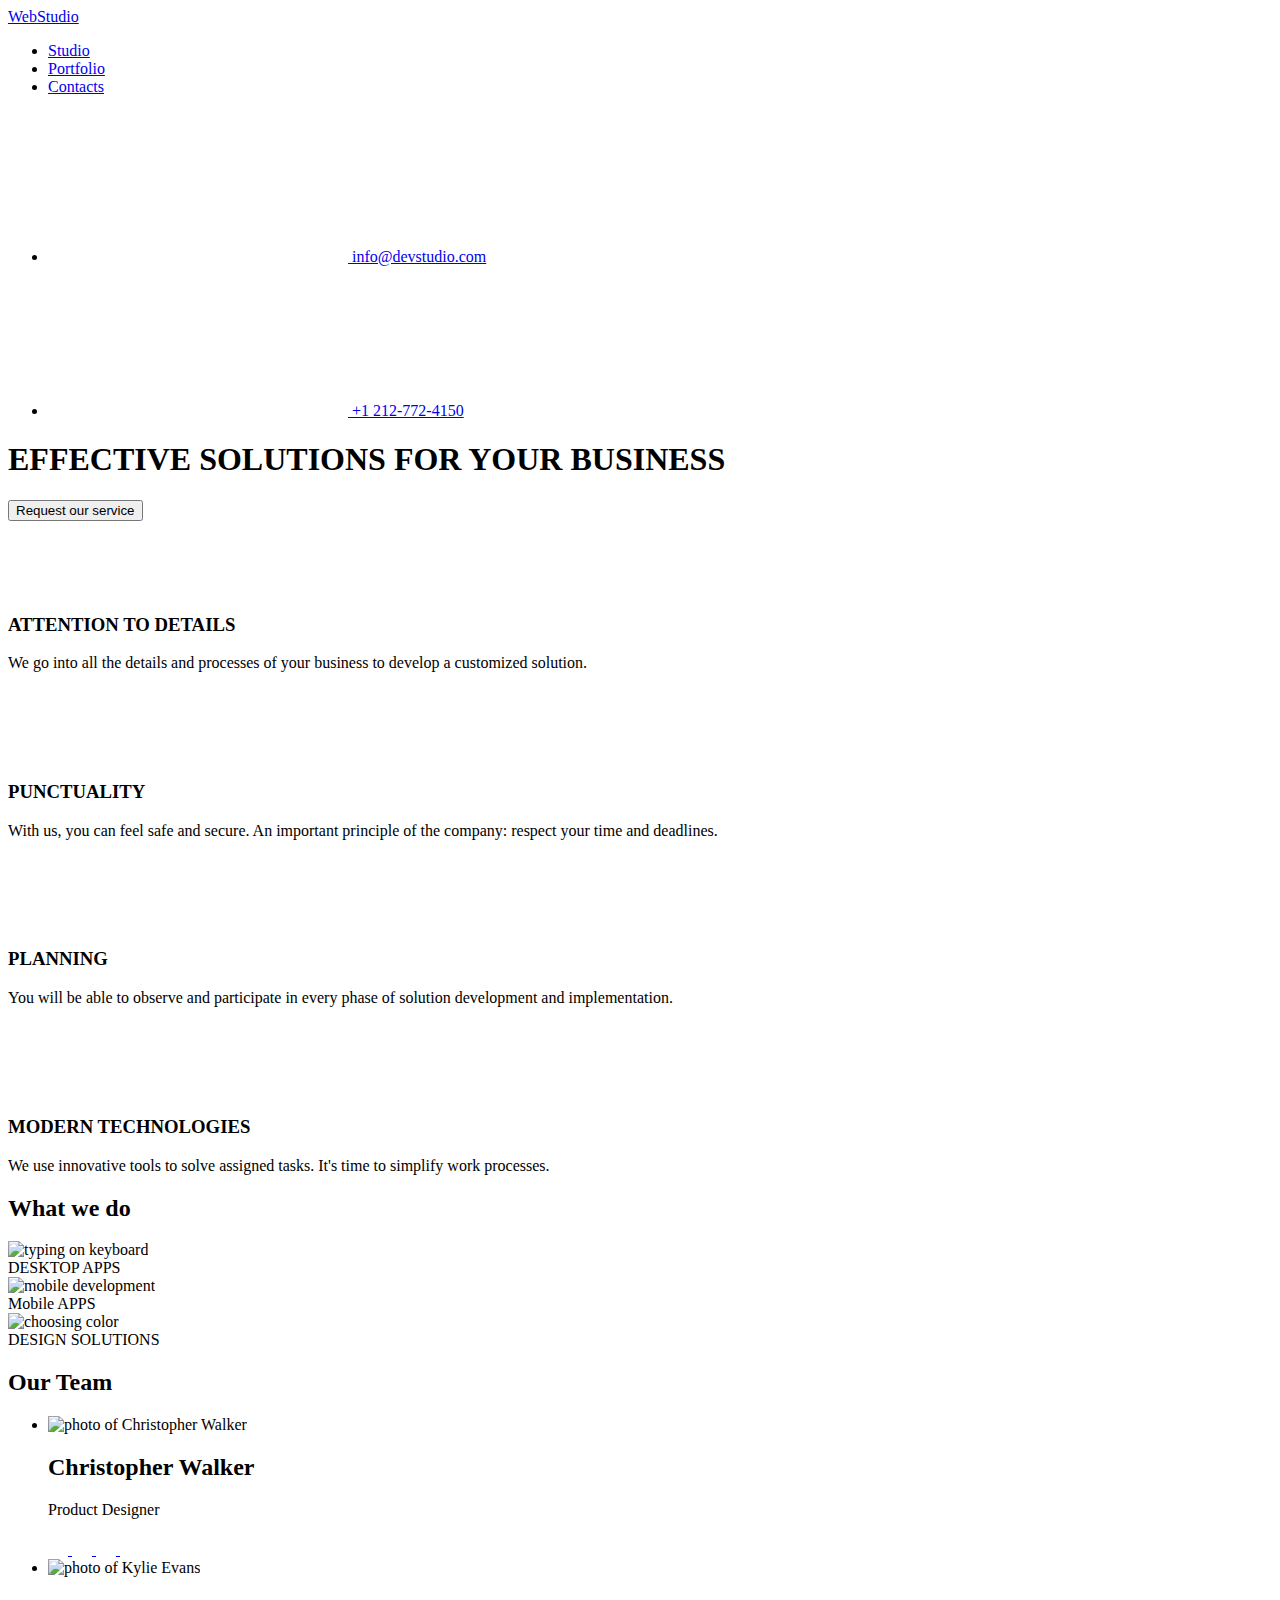
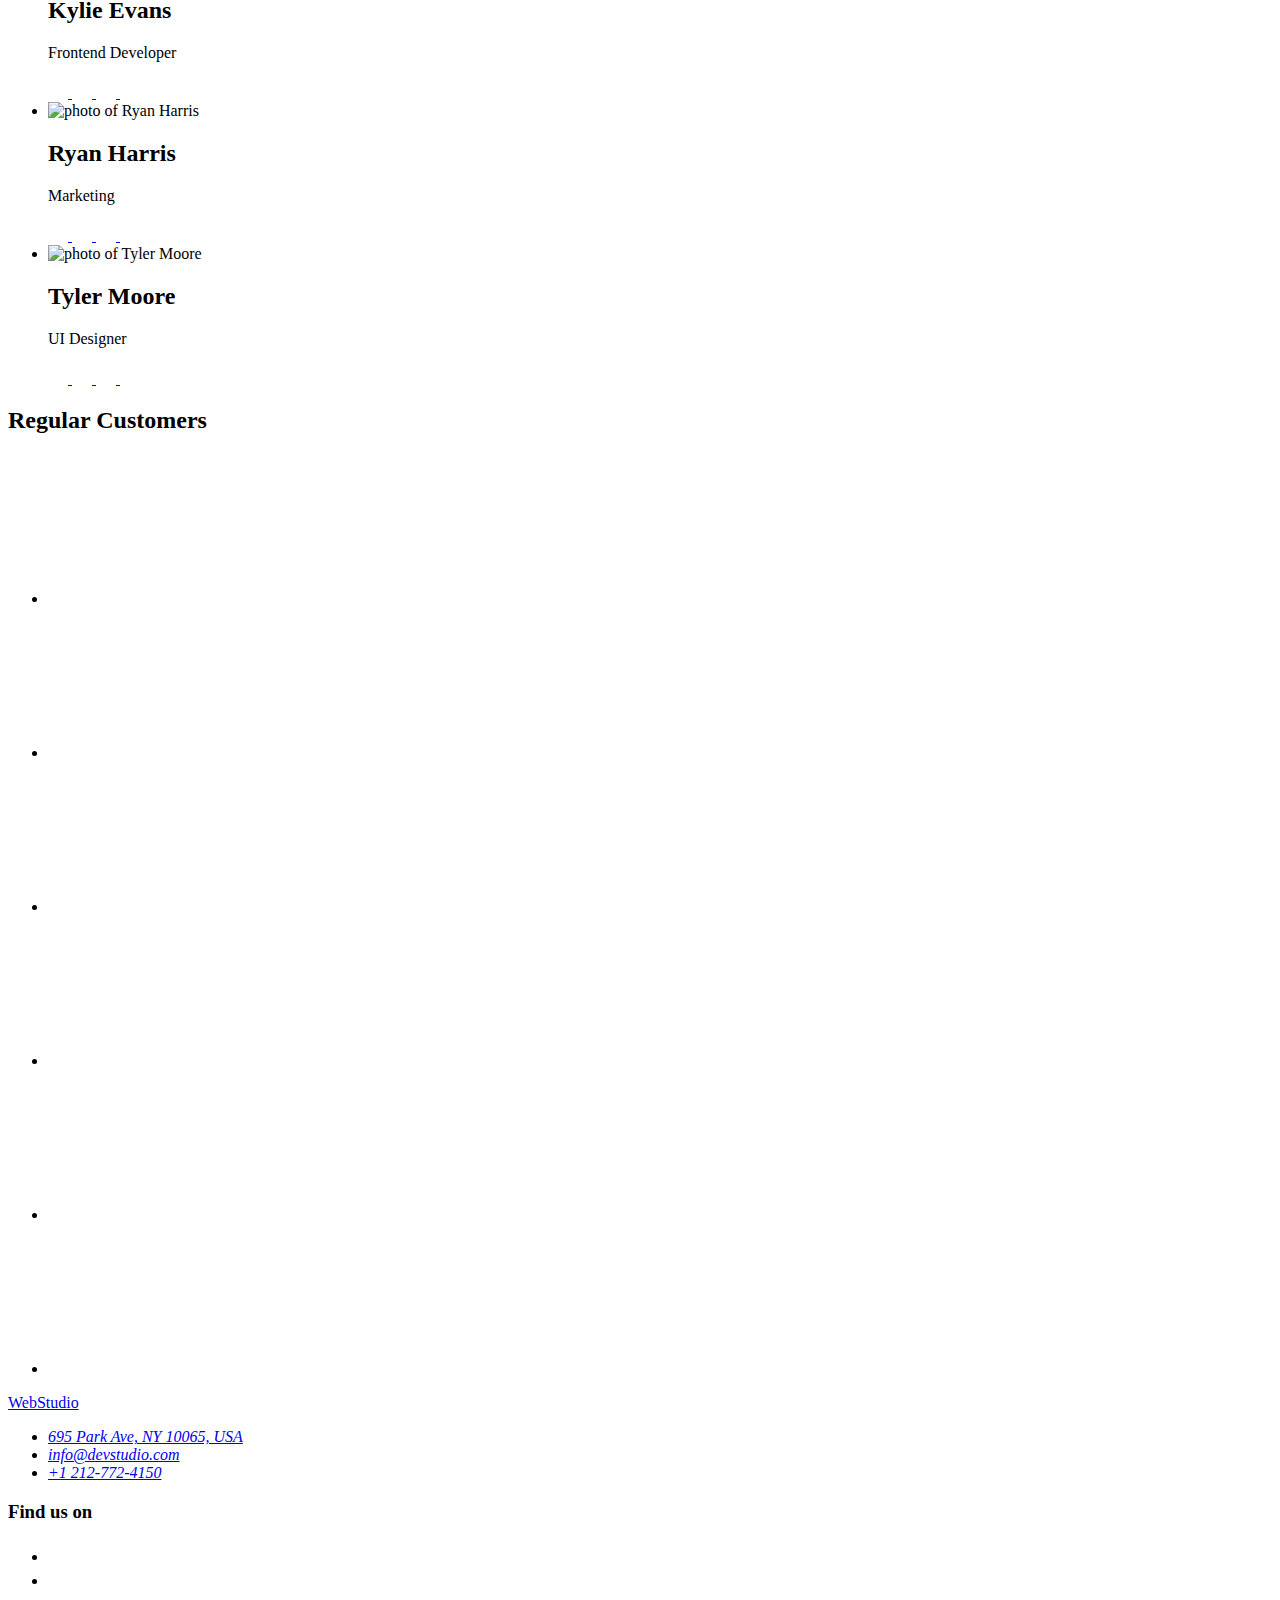
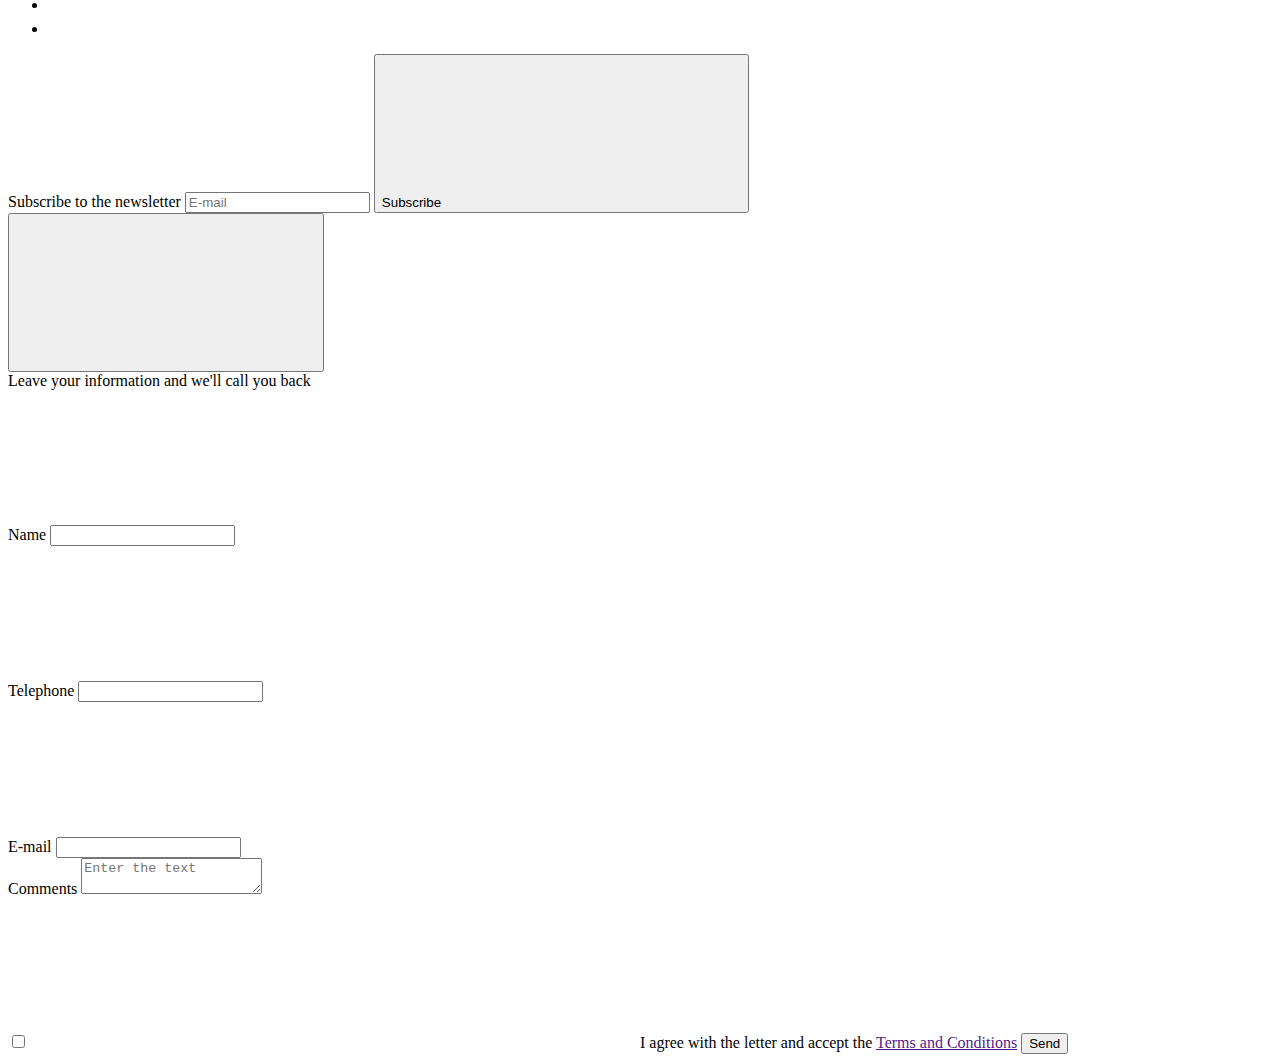
==== index.html @ ce07b543 "Finish" ====
<!DOCTYPE html>
<html lang="en">
  <head>
    <meta charset="UTF-8" />
    <meta name="viewport" content="width=device-width, initial-scale=1.0" />
    <title>WebStudio</title>
    <link rel="stylesheet"href="./portfolio.html"/>
    
    <link rel="preconnect" href="https://fonts.googleapis.com" />
    <link rel="preconnect" href="https://fonts.gstatic.com" crossorigin />
    <link
      href="https://fonts.googleapis.com/css2?family=Raleway:wght@700&family=Roboto:wght@400;500;700;900&display=swap"
      rel="stylesheet"/>
      <link rel="stylesheet"href="./modern-normalize.css"/>
      <link rel="stylesheet" href="./css/styles.css" />
    
  </head>
  <body class="container">
    <!--Header-->
    <header>
      <!-- Top line section -->
      <div class="header">
        <a href="./index.html" class="logo"
          ><span class="blue">Web</span>Studio</a
        >

        <nav class="nav-list-1">
          <ul class="align-nav">
            <li class="nav-list-studio">
              <a href="./index.html" class="header_links active-link">Studio</a>
            
            </li>

            <li class="nav-list">
              <a href="./portofolio.html" class="header_links">Portfolio</a>
            </li>

            <li class="nav-list">
              <a href="#contact" class="header_links">Contacts</a>
            </li>
          </ul>
        </nav>

        <ul class="topright-header">
          <li>
            <div class="icon-list">
              <a
                href="info@devstudio.com"
                class="icons-header email"
                aria-label="email"
              >
                <svg class="envelope-color">
                  <use href="./icons.svg/symbol-defs.svg#icon-envelop"></use>
                </svg>
              </a>
              <a href="info@devstudio.com" class="link-contact"
                >info@devstudio.com</a
              >
            </div>
          </li>

          <li>
            <div class="icon-list">
              <a
                href="info@devstudio.com"
                class="icons-header phone"
                aria-label="phone"
              >
                <svg class="smartphone-icon">
                  <use
                    href="./icons.svg/symbol-defs.svg#icon-mobile"
                  ></use>
                </svg>
              </a>
              <a href="+12127724150" class="link-contact-1">+1 212-772-4150</a>
            </div>
          </li>
        </ul>
      </div>
    </header>

    <main>
      <!-- Head section -->
      <div class="container-head-1">
        <h1 class="title-big">EFFECTIVE SOLUTIONS FOR YOUR BUSINESS</h1>
        <button data-modal-open type="button" class="button-first-page">
          Request our service
        </button>
      </div>

      
 <!-- Information section -->
 <div class="container-information-1">

  <div>
    <div class="icon-background">
      <svg width="70px" height="70px" aria-label="antenna">
        <use href="./icons.svg/symbol-defs.svg#icon-antenna"></use>
      </svg>
    </div>

    <div>
      <h3 class="title-info-1">ATTENTION TO DETAILS</h3>
      <p class="text-info-1">
        We go into all the details and processes of your business to
        develop a customized solution.
      </p>
    </div>
  </div>

  <div>
    <div class="icon-background">
      <svg width="70px" height="70px" aria-label="clock">
        <use href="./icons.svg/symbol-defs.svg#icon-clock-img"></use>
      </svg>
    </div>

    <div>
      <h3 class="title-info-1">PUNCTUALITY</h3>
      <p class="text-info-1">
        With us, you can feel safe and secure. An important principle of
        the company: respect your time and deadlines.
      </p>
    </div>
  </div>

  <div>
    <div class="icon-background">
      <svg width="70px" height="70px" aria-label="diagram">
        <use href="./icons.svg/symbol-defs.svg#icon-diagram-img"></use>
      </svg>
    </div>

    <div>
      <h3 class="title-info-1">PLANNING</h3>
      <p class="text-info-1">
        You will be able to observe and participate in every phase of
        solution development and implementation.
      </p>
    </div>
  </div>

  <div>
    <div class="icon-background">
      <svg width="70px" height="70px" aria-label="astronaut">
        <use href="./icons.svg/symbol-defs.svg#icon-astronaut-img"></use>
      </svg>
    </div>

    <div>
      <h3 class="title-info-1">MODERN TECHNOLOGIES</h3>
      <p class="text-info-1">
        We use innovative tools to solve assigned tasks. It's time to
        simplify work processes.
      </p>
    </div>
  </div>
</div>

      <!--What we do -->

     <section class="section">

        <div class="container-whatwedo">
          <h2 class="titles">What we do</h2>
          <div class="container-photo-whatwedo">
           
            <div class="image-whatwedo">
        
       
            
        <img 
          width="370"
          height="294"
          src="./images/img-1.jpg"
          alt="typing on keyboard"
        />
        <div class="overlay-text">
          <div>DESKTOP APPS</div>
        </div>

            </div>
      
            <div class="image-whatwedo">
        <img 
          width="370"
          height="294"
          src="./images/img-2.jpg"
          alt="mobile development"
        />
        <div class="overlay-text">
          <div>Mobile APPS</div>
        </div>

        </div>
        <div class="image-whatwedo">
        <img
          width="370"
          height="294"
          src="./images/img-3.jpg"
          alt="choosing color"
        />
        <div class="overlay-text">
          <div>DESIGN SOLUTIONS</div>
        </div>

        </div>
        </div>
      </div>

    </section>

      <!--Team Section-->
      
    <section class="team-section section">
        <div class="team-container">

          <h2 class="titles">Our Team</h2>

          <ul class="team-box">
            <li class="team-member">
            <img 
              width="270"
              height="260"
              src="./images/img-4.jpg"
              alt="photo of Christopher Walker"
            />
            <div class="team-description">
            
            <h2 class="names-1">Christopher Walker</h2>
            <p class="position-1">Product Designer</p>
          </div>
             <!--social-icons-->
             <div class="icons-list">

            <a
            href="https://www.instagram.com/"
            aria-label="instagram"
            class="icon-1"
          >
            <svg width="20px" height="20px">
              <use
                href="./icons.svg/symbol-defs.svg#icon-instagram"
              ></use>
            </svg>
          </a>
          <a
            href="https://twitter.com/"
            aria-label="twitter"
            class="icon"
          >
            <svg width="20px" height="20px">
              <use href="./icons.svg/symbol-defs.svg#icon-twitter"></use>
            </svg>
          </a>
          <a
            href="https://www.facebook.com/"
            aria-label="facebook"
            class="icon"
          >
            <svg width="20px" height="20px">
              <use href="./icons.svg/symbol-defs.svg#icon-facebook"></use>
            </svg>
          </a>
          <a
            href="https://www.linkedin.com/"
            aria-label="linkedin"
            class="icon"
          >
            <svg width="20px" height="20px">
              <use href="./icons.svg/symbol-defs.svg#icon-linkedin2"></use>
            </svg>
          </a>
        </div>
      </li>
     
             <!--social-icons-end-->

          
             <li class="team-member">
            <img 
              width="270"
              height="260"
              src="./images/img-5.jpg"
              alt="photo of Kylie Evans"
            />
            <div class="team-description">
            <h2 class="names-1">Kylie Evans</h2>
            <p class="position-1">Frontend Developer</p>
            </div>
              <!--social-icons-->
              <div class="icons-list">
              <a
                href="https://www.instagram.com/"
                aria-label="instagram"
                class="icon"
              >
                <svg width="20px" height="20px">
                  <use
                    href="./icons.svg/symbol-defs.svg#icon-instagram"
                  ></use>
                </svg>
              </a>
              <a
                href="https://twitter.com/"
                aria-label="twitter"
                class="icon"
              >
                <svg width="20px" height="20px">
                  <use href="./icons.svg/symbol-defs.svg#icon-twitter"></use>
                </svg>
              </a>
              <a
                href="https://www.facebook.com/"
                aria-label="facebook"
                class="icon"
              >
                <svg width="20px" height="20px">
                  <use href="./icons.svg/symbol-defs.svg#icon-facebook"></use>
                </svg>
              </a>
              <a
                href="https://www.linkedin.com/"
                aria-label="linkedin"
                class="icon"
              >
                <svg width="20px" height="20px">
                  <use href="./icons.svg/symbol-defs.svg#icon-linkedin2"></use>
                </svg>
              </a>
            </div>
          </li>
            <!--social-icons-end-->
              

          
            <li class="team-member">
            <img 
              width="270"
              height="260"
              src="./images/img-6.jpg"
              alt="photo of Ryan Harris"
            />
            <div class="team-description">
            <h2 class="names-1">Ryan Harris</h2>
            <p class="position-1">Marketing</p>
            </div>

             <!--social-icons-->
             <div class="icons-list">
             <a
                href="https://www.instagram.com/"
                aria-label="instagram"
                class="icon"
              >
                <svg width="20px" height="20px">
                  <use
                    href="./icons.svg/symbol-defs.svg#icon-instagram"
                  ></use>
                </svg>
              </a>
              <a
                href="https://twitter.com/"
                aria-label="twitter"
                class="icon"
              >
                <svg width="20px" height="20px">
                  <use href="./icons.svg/symbol-defs.svg#icon-twitter"></use>
                </svg>
              </a>
              <a
                href="https://www.facebook.com/"
                aria-label="facebook"
                class="icon"
              >
                <svg width="20px" height="20px">
                  <use href="./icons.svg/symbol-defs.svg#icon-facebook"></use>
                </svg>
              </a>
              <a
                href="https://www.linkedin.com/"
                aria-label="linkedin"
                class="icon"
              >
                <svg width="20px" height="20px">
                  <use href="./icons.svg/symbol-defs.svg#icon-linkedin2"></use>
                </svg>
              </a>
            </div>
          </li>
            <!--social-icons-end-->
              
            <li class="team-member">
            <img 
              width="270"
              height="260"
              src="./images/img-7.jpg"
              alt="photo of Tyler Moore"
            />
            <div class="team-description">
            <h2 class="names-1">Tyler Moore</h2>
            <p class="position-1">UI Designer</p>
            </div>
            <!--social-icons-->
            <div class="icons-list">
            <a
            href="https://www.instagram.com/"
            aria-label="instagram"
            class="icon"
          >
            <svg width="20px" height="20px">
              <use
                href="./icons.svg/symbol-defs.svg#icon-instagram"
              ></use>
            </svg>
          </a>
          <a
            href="https://twitter.com/"
            aria-label="twitter"
            class="icon"
          >
            <svg width="20px" height="20px">
              <use href="./icons.svg/symbol-defs.svg#icon-twitter"></use>
            </svg>
          </a>
          <a
            href="https://www.facebook.com/"
            aria-label="facebook"
            class="icon"
          >
            <svg width="20px" height="20px">
              <use href="./icons.svg/symbol-defs.svg#icon-facebook"></use>
            </svg>
          </a>
          <a
            href="https://www.linkedin.com/"
            aria-label="linkedin"
            class="icon"
          >
            <svg width="20px" height="20px">
              <use href="./icons.svg/symbol-defs.svg#icon-linkedin2"></use>
            </svg>
          </a>
        </div>
      </li>

    </ul>
  </div>
</section>
        <!--social-icons-end-->

        <!--Regular Customers-->
        <div>
          <div class="container-regular-customers">
            <h2 class="section-title">Regular Customers</h2>
            <ul class="list clients-list">
              <li class="item-clients">
                <a class="link-clients" href="">
              <svg>
                <use href="./icons.svg/symbol-defs.svg#icon-logo1"></use>
              </svg>
              </a>
            </li>

            <li class="item-clients">
              <a class="link-clients" href="">
              <svg>
                <use href="./icons.svg/symbol-defs.svg#icon-logo2"></use>
              </svg>
              </a>
            </li>

            <li class="item-clients">
              <a class="link-clients" href="">
              <svg>
                <use href="./icons.svg/symbol-defs.svg#icon-logo3"></use>
              </svg>
              </a>
              </li>
           
              <li class="item-clients">
                <a class="link-clients-1" href="">
              <svg>
                <use href="./icons.svg/symbol-defs.svg#icon-logo4"></use>
              </svg>
            </a>
            </li>
            
            <li class="item-clients">
              <a class="link-clients" href="">
              <svg>
                <use href="./icons.svg/symbol-defs.svg#icon-logo5"></use>
              </svg>
           </a>
           </li>

           <li class="item-clients">
            <a class="link-clients" href="">

              <svg>
                <use href="./icons.svg/symbol-defs.svg#icon-logo6"></use>
              </svg>
            </a>
            </li>
          </ul>
        </div>
        </div>
                   <!--Regular Customers end-->
    </main>

    <!--Footer-->
     
     <footer class="footer">
      <div class="container bottom">
        <div class="left-footer">
          <a href="./index.html" class="logo"
            ><span class="blue">Web</span><span class="studio">Studio</span></a
          >
          <address>
            <ul class="list">
              <li class="item-adress">
                <a
                  class="link footer-contacts"
                  href="https://goo.gl/maps/mZuLym3R7omrJqrE6"
                  target="_blank"
                  rel="noopener noreferrer nofollow"
                  >695 Park Ave, NY 10065, USA</a
                >
              </li>
              <li class="item-adress">
                <a
                  class="link footer-contacts mail-tel"
                  href="mailto:info@devstudio.com"
                  >info@devstudio.com</a
                >
              </li>
              <li>
                <a class="link footer-contacts mail-tel" href="tel:+12127724150"
                  >+1 212-772-4150</a
                >
              </li>
            </ul>
          </address>
        </div>
        <div class="center-footer">
          <h3 class="follow">Find us on</h3>
          <ul class="list social-links-footer">
            <li class="item-s-l-footer">
              <a
                class="link link-social-footer"
                href="https://instagram.com"
                target="_blank"
                rel="noopener noreferrer"
                aria-label="Instagram"
                ><svg class="icon-social-links-footer" width="20" height="20">
                  <use
                    href="./icons.svg/symbol-defs.svg#icon-instagram"
                  ></use>
                </svg>
              </a>
            </li>
            <li class="item-s-l-footer">
              <a
                class="item-s-l-footer-icon"
                href="https://twitter.com"
                target="_blank"
                rel="noopener noreferrer"
                aria-label="Twitter"
                ><svg class="icon-social-links-footer" width="20" height="20">
                  <use href="./icons.svg/symbol-defs.svg#icon-twitter"></use>
                </svg>
              </a>
            </li>
            <li class="item-s-l-footer">
              <a
                class="link link-social-footer"
                href="https://facebook.com"
                target="_blank"
                rel="noopener noreferrer"
                aria-label="Facebook"
                ><svg class="icon-social-links-footer" width="20" height="20">
                  <use href="./icons.svg/symbol-defs.svg#icon-facebook"></use>
                </svg>
              </a>
            </li>
            <li class="item-s-l-footer">
              <a
                class="link link-social-footer"
                href="https://linkedin.com"
                target="_blank"
                rel="noopener noreferrer"
                aria-label="Linkedin"
                ><svg class="icon-social-links-footer" width="20" height="20">
                  <use href="./icons.svg/symbol-defs.svg#icon-linkedin2"></use>
                </svg>
              </a>
            </li>
          </ul>
        </div>
      </div>
      
      <div class="subscribe-form">
        <form action="/procesare_formular" method="POST">
          <label for="email">Subscribe to the newsletter</label>
          <input
            type="email"
            id="email"
            name="email"
            placeholder="E-mail"
            class="email-input"
            required
          />
          <button type="submit">
            <span>Subscribe</span
            ><svg class="btn-subscribe-icon">
              <use href="./icons/symbol-defs.svg#icon-send"></use>
            </svg>
          </button>
        </form>
      </div>

    </footer>

    <!--Modal-->

    <div class="backdrop is-hidden "data-modal>
<div class="modal-content">
<button class="close-btn"data-modal-close>
  <a class="x-btn" href="">
    <svg class="x-btn-svg">
      <use href="./icons.svg/symbol-defs.svg#icon-close-black-18dp"></use>
    </svg>
  </a>
</button>
<form class="form">
  <div class="form-title">
    <span>Leave your information and we'll call you back</span>
  </div>
  <div class="form-modal">
    <label for="name">Name</label>
    <input type="text" name="name" id="name" class="input-container">
    <svg class="input-icon">
        <use href="./icons.svg/symbol-defs.svg#icon-name"></use>
    </svg>
  </div>
  <div class="form-modal">
    <label for="phone">Telephone</label>
    <input type="tel" name="phone" id="phone" class="input-container">
    <svg class="input-icon">
        <use href="./icons.svg/symbol-defs.svg#icon-phone"></use>
    </svg>
  </div>
  <div class="form-modal">
    <label for="email">E-mail</label>
    <input type="email" name="email" id="email" class="input-container">
    <svg class="input-icon">
        <use href="./icons.svg/symbol-defs.svg#icon-envelop"></use>
    </svg>
  </div>
  <div class="form-modal coments ">
    <label for="comentarii">Comments</label>
    <textarea id="comentarii" name="comentarii" placeholder="Enter the text" class="input-container"></textarea>
  </div>
  
    <label for="checkbox"  class="form-modal terms-conditions-checkbox">
      <input type="checkbox" name="checkbox" id="checkbox" class="checkmark">
      <svg class="checkbox">
        <use href="./icons.svg/symbol-defs.svg#icon-checkbox"></use>
      </svg>
      <svg class="checkbox-after">
        <use href="./icons.svg/symbol-defs.svg#icon-icon-check"></use>
      </svg>
      <span class="terms-info">I agree with the letter and accept the <a href=""><span class="terms-and-conditions">Terms and Conditions</span></a></span>
    </label>
    <button type="submit" class="submit-button">Send</button>
 </form>

</div>

    </div>

    <script src="./js/modal.js"></script>
  </body>
</html>
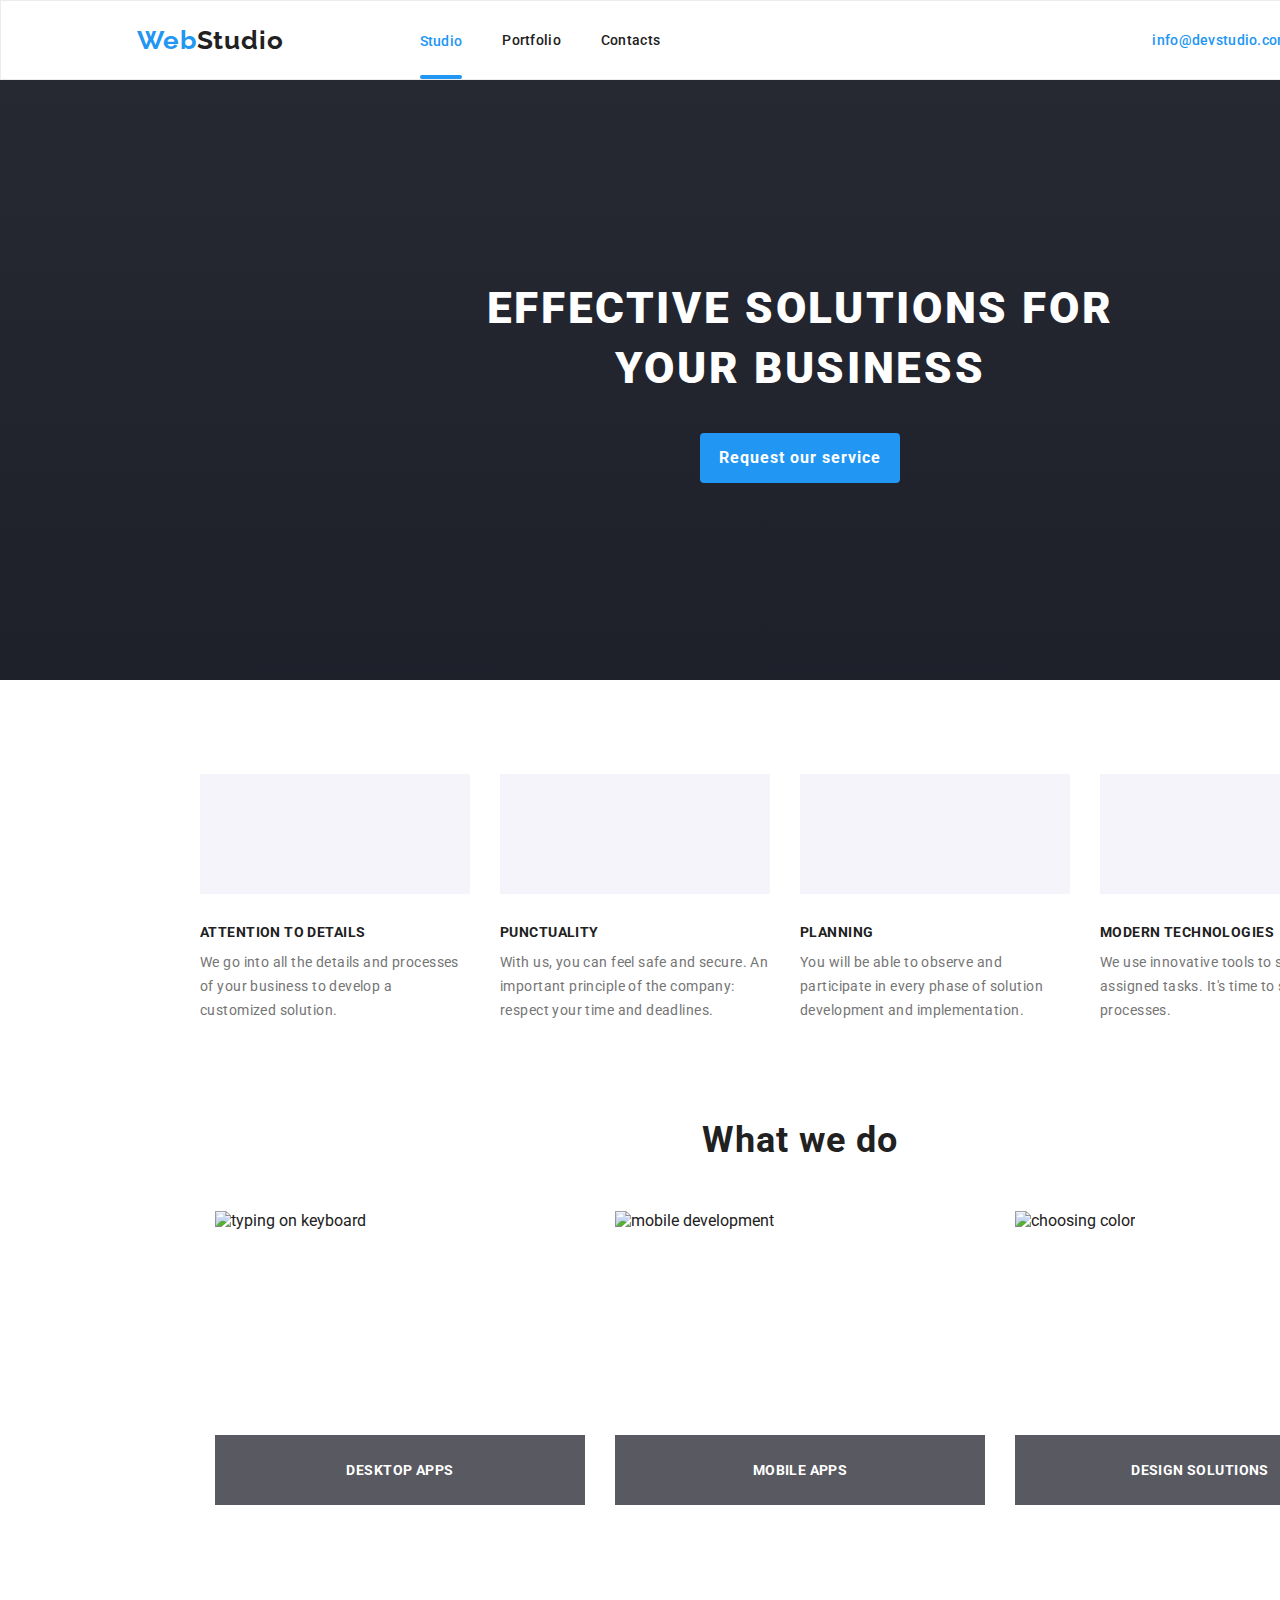
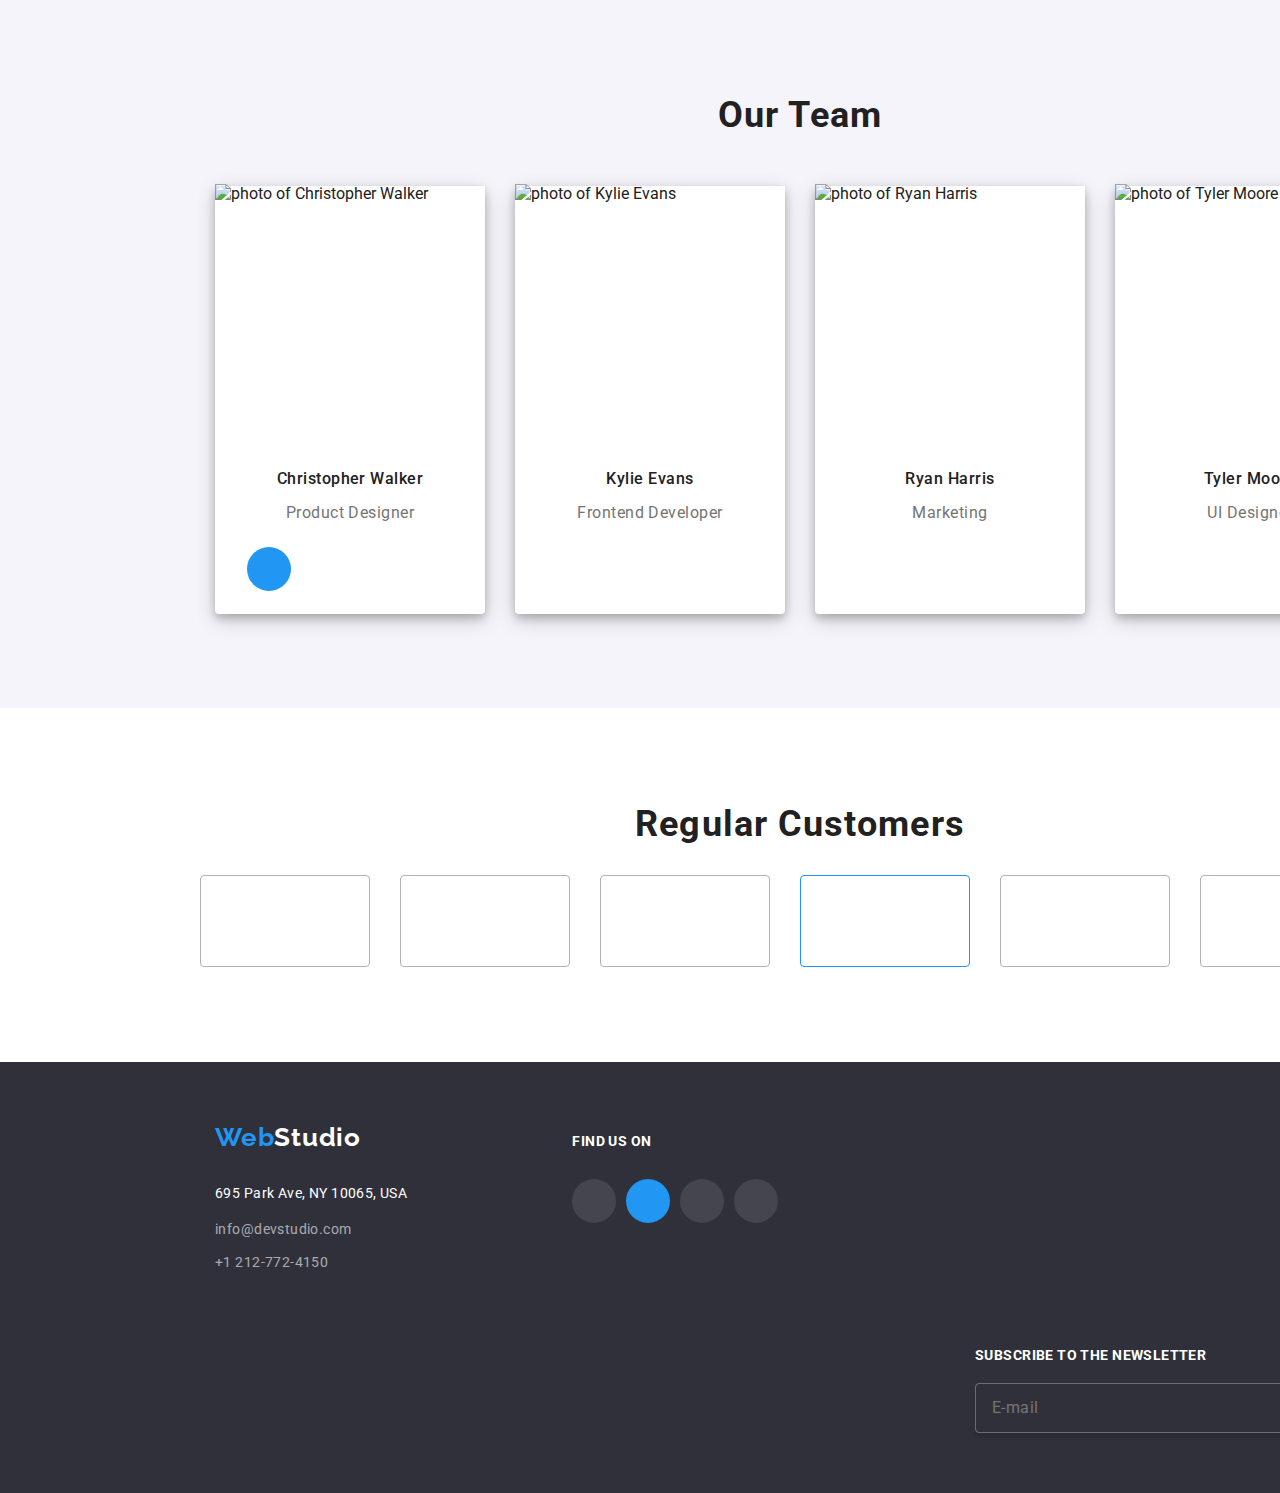
==== commit 1aa0d0a2: "HW6" ====
--- a/index.html
+++ b/index.html
@@ -654,7 +654,7 @@
     <label for="email">E-mail</label>
     <input type="email" name="email" id="email" class="input-container">
     <svg class="input-icon">
-        <use href="./icons.svg/symbol-defs.svg#icon-envelop"></use>
+        <use href="./icons.svg/symbol-defs.svg#icon-mail"></use>
     </svg>
   </div>
   <div class="form-modal coments ">
--- a/css/styles.css
+++ b/css/styles.css
@@ -0,0 +1,1230 @@
+*{
+  margin: 0;
+  padding: 0;
+  box-sizing: border-box;
+}
+:root {
+  --grey-color: #757575;
+  --main-color: #212121;
+  --accent-color: #2196f3;
+  --title-color: #ffffff;
+  --background: #2f303a;
+  --team-color: #f5f4fa;
+  --text-color: #757575;
+  --social-icons-color: #afb1b8;
+  --social-icons-background-color: #fff;
+  --link-color-hover: #2196f3;
+  --button-color-hover: #fff;
+  --cubic-bezier: cubic-bezier(0.4, 0, 0.2, 1);
+  --time: 250ms;
+  --link-color: #2196F3;
+}
+.container{
+  width: 1600px;
+}
+
+a{
+  transition: focus var(--time) var(--cubic-bezier);
+}
+
+body {
+  font-family: "Roboto", sans-serif;
+  
+  color: var(--main-color);
+
+  
+}
+
+/* Header section */
+
+.header {
+  border: 1px solid #ECECEC;
+  display:flex;
+  
+  width: 1600px;
+   height: 80px;
+   flex-shrink: 0;
+   justify-content: space-evenly;
+
+  background-color: var(--title-color);
+  
+  
+}
+
+.blue {
+  color: var(--accent-color);
+}
+
+.logo {
+  font-size: 26px;
+  font-family: Raleway;
+  font-style: normal;
+  font-weight: 700;
+  line-height: normal;
+  letter-spacing: 0.78px;
+  display: flex;
+  align-items: center;
+}
+
+a {
+  color: var(--main-color);
+  text-decoration: none;
+}
+.nav-list{
+  color: #212121;
+font-family: Roboto;
+font-size: 14px;
+font-style: normal;
+font-weight: 500;
+line-height: normal;
+letter-spacing: 0.28px;
+}
+.nav-list-1 {
+  color: var(--main-color);
+ display:flex;
+ align-items: center;
+ 
+  
+  
+ 
+ 
+
+}
+.align-nav{
+  display:flex;
+  justify-content: space-evenly;
+  align-items: center;
+  gap:40px;
+}
+
+.header_links:hover,
+.header_links:focus,
+.header_links:active,
+.icons-header .email:hover,
+.icons-header .email:focus,
+.link-contact-1:hover,
+.link-contact-1:focus
+{
+  color: var(--accent-color);
+}
+
+/*
+.first-studio {
+ 
+  margin-left: 95px;
+ 
+
+}
+*/
+
+.header_links , .active-link{
+  position: relative;
+  height:100%;
+  transition: color var(--time) var(--cubic-bezier);
+  color:#212121;
+font-family: Roboto;
+font-size: 14px;
+font-style: normal;
+font-weight: 500;
+line-height: normal;
+letter-spacing: 0.28px;
+
+}
+.active-link{
+  color: var(--accent-color);
+}
+.header_links:hover::after {
+  display: block;
+  position: absolute;
+  content: "";
+  width: 100%;
+  height: 4px;
+ 
+  background-color: var(--link-color);
+  border-radius: 2px;
+  bottom: -30px;
+  
+}
+.active-link::after {
+  display: block;
+  position: absolute;
+  content: "";
+  width: 100%;
+  height: 4px;
+  background-color: var(--link-color);
+  border-radius: 2px;
+  bottom: -30px;
+  
+}
+
+.link-contact {
+  color: var(--text-color);
+  font-size: 14px;
+  font-family: Roboto;
+  font-style: normal;
+  font-weight: 500;
+  line-height: normal;
+  letter-spacing: 0.28px;
+}
+
+.link-contact:hover,
+.link-contact:focus {
+  color: var(--accent-color);
+}
+
+ul {
+  list-style: none;
+}
+
+.link-contact {
+  color: #2196F3;
+  font-size: 14px;
+  font-family: Roboto;
+  font-style: normal;
+  font-weight: 500;
+  line-height: normal;
+  letter-spacing: 0.28px;
+}
+.link-contact-1{
+  color: #757575;
+font-family: Roboto;
+font-size: 14px;
+font-style: normal;
+font-weight: 500;
+line-height: normal;
+letter-spacing: 0.28px;
+
+}
+.envelope-color{
+ stroke: #2196F3;
+ width: 16px;
+height: 11.996px;
+flex-shrink: 0;
+
+}
+.envelope-color-1{ width: 16px;
+  height: 11.996px;
+  flex-shrink: 0;
+  fill: #757575;
+
+}
+
+.smartphone-icon{
+
+  width: 10px;
+height: 16px;
+flex-shrink: 0;
+}
+
+.icons-header {
+  display: flex;
+ 
+  flex-shrink: 0;
+  align-items: center;
+  
+}
+
+.icons-header:hover,
+.icons-header:focus {
+  fill: var(--accent-color);
+}
+
+.topright-header {
+  display: inline-flex;
+  margin-top: 30px;
+}
+
+.icon-list {
+  display: inline-flex;
+  align-items: center;
+  gap: 10px;
+}
+
+.phone {
+  margin-left: 40px;
+ 
+}
+
+.email {
+  
+  margin-left: 330px;
+  
+}
+
+/* Studio-main page */
+/* Head section */
+
+.container-head-1 {
+  width: 1600px;
+  height: 600px;
+  flex-shrink: 0;
+  display: flex;
+  justify-content: center;
+  align-items: center;
+  flex-direction: column;
+
+  
+  background:linear-gradient(rgba(25, 28, 38, 0.4), rgba(25, 28, 38, 0.8)), url(../images/global-title-img1.svg);
+   background-color:#2F303A ;
+  background-repeat: no-repeat;
+  background-position: center;
+  background-size: cover;
+  
+}
+
+.container-head-1 .title-big{
+  width: 696px;
+  color: #FFF;
+  text-align: center;
+  font-family: Roboto;
+  font-size: 44px;
+  font-style: normal;
+  font-weight: 900;
+  line-height: 60px; /* 136.364% */
+  letter-spacing: 2.64px;
+  text-transform: uppercase;
+}
+
+.button-first-page {
+  color: var(--title-color);
+  text-align: center;
+  font-size: 16px;
+  font-family: Roboto;
+  font-style: normal;
+  font-weight: 700;
+  line-height: 30px;
+  letter-spacing: 0.96px;
+  margin-top: 35px;
+  border: none;
+
+  width: 200px;
+  height: 50px;
+  flex-shrink: 0;
+  border-radius: 4px;
+  background: var(--accent-color);
+  cursor: pointer;
+}
+.button-first-page:hover,
+.button-first-page:focus{
+  box-shadow: 0px 4px 4px 0px rgba(0, 0, 0, 0.15);
+}
+/* Information section */
+
+.container-information-1 {
+  width: 1600px;
+  flex-shrink: 0;
+  padding-top: 94px;
+  padding-bottom: 94px;
+  display: inline-flex;
+  justify-content: center;
+  align-items: center;
+}
+
+.icon-background {
+  display: flex;
+  align-items: center;
+  justify-content: center;
+  background-color: #f5f4fa;
+  width: 270px;
+  height: 120px;
+  margin-bottom: 30px;
+}
+
+.text-info-1 {
+  color: var(--text-color);
+  font-size: 14px;
+  font-family: Roboto;
+  font-style: normal;
+  font-weight: 400;
+  line-height: 24px;
+  letter-spacing: 0.42px;
+
+  display: flex;
+  width: 270px;
+  height: 75px;
+  flex-direction: column;
+  flex-shrink: 0;
+
+  text-align: left;
+  margin-right: 30px;
+}
+
+.title-info-1 {
+  color: var(--main-color);
+  font-size: 14px;
+  font-family: Roboto;
+  font-style: normal;
+  font-weight: 700;
+  line-height: normal;
+  letter-spacing: 0.42px;
+  text-transform: uppercase;
+
+  display: flex;
+  width: 270px;
+  flex-direction: column;
+  flex-shrink: 0;
+  margin-bottom: 10px;
+  text-align: left;
+}
+
+/* What we do section */
+
+.container-whatwedo {
+  width: 1600px;
+  height: 386px;
+  flex-shrink: 0;
+   
+  margin-bottom: 95px;
+}
+
+.titles {
+  color: var(--main-color);
+  text-align: center;
+  font-size: 36px;
+  font-family: Roboto;
+  font-style: normal;
+  font-weight: 700;
+  line-height: normal;
+  letter-spacing: 1.08px;
+  padding-bottom: 50px;
+}
+
+.container-photo-whatwedo {
+  width: 1600px;
+  display: inline-flex;
+  justify-content: center;
+  gap:30px;
+}
+.image-whatwedo{
+  position: relative;
+  width: 370px;
+  height: 294px;
+  flex-shrink: 0;
+}
+
+
+/* Our Team section */
+
+.team-section {
+  display: flex;
+  justify-content: center;
+  align-items: center;
+  width: 1600px;
+  height: 708px;
+  flex-shrink: 0;
+  background-color: #f5f4fa;
+
+ 
+}
+.team-container {
+  display: flex;
+  flex-direction: column;
+  justify-content: center;
+  align-items:center;
+  
+  
+  
+}
+.team-box {
+  display: flex;
+  justify-content: center;
+  align-items: center;
+  gap:30px;
+  
+  
+  
+}
+
+.team-member {
+  display: flex;
+  flex-direction: column;
+  justify-content:center;
+  align-items: center;
+  
+  width: 270px;
+  height: 428px;
+  flex-shrink: 0;
+  border-radius: 0px 0px 4px 4px;
+ 
+  background-color: #fff;
+  box-shadow: 0 4px 8px 0 rgba(0, 0, 0, 0.2), 0 6px 20px 0 rgba(0, 0, 0, 0.19);
+}
+.team-description {
+  text-align: center;
+ 
+}
+
+.names-1{
+  color: #212121;
+text-align: center;
+font-family: Roboto;
+font-size: 16px;
+font-style: normal;
+font-weight: 500;
+line-height: normal;
+letter-spacing: 0.48px;
+padding-top: 25px;
+padding-bottom: 15px;
+
+}
+.position-1{
+  color: #757575;
+text-align: center;
+font-family: Roboto;
+font-size: 16px;
+font-style: normal;
+font-weight: 400;
+line-height: normal;
+letter-spacing: 0.48px;
+
+}
+
+.icons-list {
+  display: flex;
+  padding-bottom: 25px;
+  padding-top: 25px;
+  gap: 10px;
+  justify-content: center;
+}
+.icon-1 {
+   width: 44px;
+  height: 44px;
+  border-radius: 22px;
+  display: flex;
+  justify-content: center;
+  align-items: center;
+  background-color: #2196f3;
+}
+.icons-list .icon {
+  color: var(--social-icons-color);
+  width: 44px;
+  height: 44px;
+  display: flex;
+  background-color: var(--social-icons-background-color);
+  border-radius: 22px;
+  justify-content: center;
+  align-items: center;
+  
+}
+
+.icons-list .icon:hover,
+.icons-list .icon:focus {
+  color: var(--button-color-hover);
+  background-color: var(--link-color-hover);
+}
+
+.icons-list .icon svg {
+  width: 20px;
+  height: 20px;
+}
+
+/* Regular customers section */
+
+.list {
+  list-style-type: none;
+  margin: 0;
+  padding: 0;
+}
+
+.container-regular-customers {
+  width: 1600px;
+  padding-top: 95px;
+  padding-bottom: 95px;
+  padding-left: 15px;
+  padding-right: 15px;
+}
+
+.section-title {
+  color: #212121;
+  text-align: center;
+  font-family: Roboto;
+  font-size: 36px;
+  font-style: normal;
+  font-weight: 700;
+  line-height: normal;
+  letter-spacing: 1.08px;
+}
+
+.clients-list {
+  display: flex;
+  justify-content: center;
+  margin-top: 50px;
+  
+}
+
+.item-clients {
+  display: flex;
+  margin-right: 30px;
+  
+}
+
+.icon-clients {
+  fill: #afb1b8;
+}
+
+.clients-list .item-clients .icon-clients:hover,
+.clients-list .item-clients .icon-clients:focus {
+  fill: #2196f3;
+  color: #2196f3;
+}
+.link-clients-1{
+  display: flex;
+  justify-content: center;
+  align-items: center;
+  width: 170px;
+  height: 92px;
+  border-radius: 4px;
+  border: 1px solid #2196F3;
+  
+
+}
+.link-clients {
+  display: flex;
+  justify-content: center;
+  align-items: center;
+  width: 170px;
+  height: 92px;
+  border: 1px solid #AFB1B8;
+  border-radius: 4px;
+  
+}
+.link-clients:hover,
+.link-clients:focus {
+  border: 1px solid var(--accent-color);
+  color: var(--accent-color);
+}
+
+/* Portfolio page */
+/* Main section */
+.overlay-photo-text {
+  background-color: rgba(33, 150, 243, 0.9);
+ 
+  left: 0;
+  bottom: 0;
+  width: 100%;
+  height: 0;
+  overflow: hidden;
+  flex-shrink: 0;
+  position: absolute;
+  transition: 0.5s ease;
+  
+}
+.animation:hover .overlay-photo-text{
+  height:100%;
+}
+.animation {
+  position: relative;
+  
+  
+}
+
+.overlay-photo-text p {
+  color: #fff;
+  font-family: Roboto;
+  font-size: 18px;
+  font-weight: 400;
+  line-height: 28px;
+  letter-spacing: 0.54px;
+  text-align: start;
+  padding: 30px;
+  position: absolute;
+ margin-top:20px;
+ 
+}
+
+.button-list {
+  display: flex;
+  justify-content: center;
+
+  margin-top: 94px;
+  margin-bottom: 20px;
+ 
+}
+
+.button-list .all-button{
+
+  width: 64px;
+height: 38px;
+flex-shrink: 0;
+border-radius: 4px;
+background: #2196F3;
+
+/* shadow-middle */
+box-shadow: 0px 2px 2px 0px rgba(0, 0, 0, 0.12), 0px 1px 2px 0px rgba(0, 0, 0, 0.08), 0px 3px 1px 0px rgba(0, 0, 0, 0.10);
+
+}
+
+.button-list li {
+  margin-right: 10px;
+}
+
+.button-list button {
+  font-family: Roboto;
+  font-weight: 500;
+  font-size: 16px;
+  line-height: 1.6;
+  text-align: center;
+  letter-spacing: 0.03em;
+  padding-left: 30px;
+  padding-right: 30px;
+  cursor:pointer;
+  box-sizing: content-box;
+  height: 40px;
+  background-color: var(--team-color);
+  border-radius: 4px;
+  border: var(--team-color);
+}
+
+.button-list button:hover,
+.button-list button:focus {
+  background-color: var(--accent-color);
+  color: var(--title-color);
+  
+  box-shadow: 8px 14px 9px -2px rgba(0,0,0,0.75);
+ -webkit-box-shadow: 8px 14px 9px -2px rgba(0,0,0,0.75);
+ -moz-box-shadow: 8px 14px 9px -2px rgba(0,0,0,0.75);
+}
+
+.gallery-projects {
+  display: flex;
+  width: 1600px;
+  flex-direction: column;
+  justify-content: center;
+  align-items: center;
+  margin-bottom: 94px;
+}
+
+/*project*/
+.project-section-bg{
+  width: 1200px;
+ 
+ 
+  display: grid;
+  grid-template-columns:repeat(3,1fr);
+  margin-top: 30px;
+  
+
+  
+  
+}
+.project-section-bg .project-section {
+  width: 370px;
+  height: 404px;
+  flex-shrink: 0;
+  border: 1px solid #eee;
+  background: #fff;
+  margin-bottom: 30px;
+  
+}
+.project-section-bg .project-section:hover{
+  box-shadow: 0 4px 8px 0 rgba(0, 0, 0, 0.2), 0 6px 20px 0 rgba(0, 0, 0, 0.19);
+
+}
+
+.project-title {
+  display: flex;
+  width: 322px;
+  flex-shrink: 0;
+ 
+
+  color: var(--main-color);
+  font-size: 18px;
+  font-family: Roboto;
+  font-style: normal;
+  font-weight: 700;
+  line-height: 36px;
+  letter-spacing: 1.08px;
+}
+
+.project-description {
+  display: flex;
+  width: 322px;
+  flex-shrink: 0;
+
+  margin-bottom: 20px;
+
+  color: var(--text-color);
+  font-size: 16px;
+  font-family: Roboto;
+  font-style: normal;
+  font-weight: 400;
+  line-height: 30px;
+  letter-spacing: 0.48px;
+}
+
+.address-contact {
+  display: flex;
+  width: 231px;
+  flex-direction: column;
+
+  color: var(--text-color);
+  font-size: 14px;
+  font-family: Roboto;
+  font-style: normal;
+  font-weight: 400;
+  line-height: normal;
+  letter-spacing: 0.42px;
+}
+
+/* Footer section */
+
+.footer-contacts:hover,
+.footer-contacts:focus {
+  color: var(--accent-color);
+}
+
+.footer {
+  background: #2f303a;
+  padding-top: 60px;
+  padding-bottom: 60px;
+  padding-left: 215px;
+}
+
+.footer-contacts {
+  font-style: normal;
+  font-size: 14px;
+  line-height: 1.71;
+  letter-spacing: 0.03em;
+  color: white;
+}
+
+.icon-social-links-footer {
+  fill:currentColor;
+}
+
+.center-footer {
+  margin-left: 95px;
+}
+
+.list.social-links-footer {
+  display: flex;
+  
+}
+
+.link-social-footer {
+  display: flex;
+  justify-content: center;
+  align-items: center;
+  width: 44px;
+  height: 44px;
+  border-radius: 50%;
+  background-color: rgba(255, 255, 255, 0.10);
+  
+  
+}
+
+.link-social-footer:hover,
+.link-social-footer:focus {
+  background-color: var(--accent-color);
+}
+
+
+.bottom {
+  display: flex;
+  align-items: baseline;
+  gap: 70px;
+}
+
+.list {
+  list-style-type: none;
+  padding: 0;
+  margin-top: 30px;
+}
+
+.item-adress {
+  margin-top: 12px;
+  margin-bottom: 9px;
+}
+
+.mail-tel {
+  color: rgba(255, 255, 255, 0.6);
+}
+
+.follow {
+  color: #fff;
+  font-family: Roboto;
+  font-size: 14px;
+  font-style: normal;
+  font-weight: 700;
+  line-height: normal;
+  letter-spacing: 0.42px;
+  text-transform: uppercase;
+}
+
+.item-s-l-footer:not(:last-child) {
+  margin-right: 10px;
+}
+
+.studio {
+  color: #fff;
+  font-family: Raleway;
+  font-size: 26px;
+  font-style: normal;
+  font-weight: 700;
+  line-height: normal;
+  letter-spacing: 0.78px;
+}
+.item-s-l-footer-icon{ display: flex;
+  justify-content: center;
+  align-items: center;
+  width: 44px;
+  height: 44px;
+  border-radius: 50%;
+  
+  background-color: #2196f3;
+ 
+}
+
+.overlay-text {
+  background: rgba(47, 48, 58, 0.8);
+  position: absolute;
+  bottom: 0;
+  width: 370px;
+  height: 70px;
+  flex-shrink: 0;
+  color: #fff;
+  font-family: var(--text-font-family);
+  font-size: 14px;
+  font-weight: 700;
+  letter-spacing: 0.42px;
+  text-transform: uppercase;
+  display: flex;
+  justify-content: center;
+  align-items: center;
+  transition: transform var(--time) var(--cubic-bezier);
+}
+
+/*Modal*/
+.modal{
+  position: fixed;
+  width: 1600px;
+  height:1024px;
+  flex-shrink: 0;
+  top:0;
+  left: 0;
+  pointer-events: auto;
+  display: flex;
+  justify-content: center;
+  align-items: center;
+
+  transition-property: opacity;
+ transition: transform var(--time) var(--cubic-bezier);
+}
+.modal-content{
+
+  width: 528px;
+  height: 581px;
+  position:relative;
+  display: flex;
+  justify-content: center;
+  align-items: center;
+  border-radius: 4px;
+  transition: var(--time) var(--cubic-bezier);
+  background: #FFF;
+  box-shadow: 0px 2px 1px 0px rgba(0, 0, 0, 0.20), 0px 1px 1px 0px rgba(0, 0, 0, 0.14), 0px 1px 3px 0px rgba(0, 0, 0, 0.12);}
+.is-hidden{
+  visibility: hidden;
+  opacity: 0;
+  pointer-events: auto;
+  transition:  250ms cubic-bezier(0.4, 0, 0.2, 1);
+  transform: scale(1.1);
+}
+
+.close-btn{
+ position:absolute;
+ background-color: #FFF;
+border:1px solid rgba(0, 0, 0, 0.1);
+ top: 8px;
+ right:8px;
+ 
+  width: 30px;
+  height: 30px;
+flex-shrink: 0;
+cursor:pointer;
+
+border-radius: 50%;
+display: flex;
+justify-content: center;
+align-items: center;
+transition:  var(--time) var(--cubic-bezier);
+
+}
+.close-btn:hover,
+.close-btn:focus{
+  background:#fff;
+}
+.x-btn-svg{
+  width: 18px;
+height: 18px;
+flex-shrink: 0;
+display: flex;
+justify-content: center;
+align-items: center;
+
+}
+.backdrop.is-hidden {
+  position: absolute;
+  opacity: 0;
+  pointer-events: none;
+  visibility: hidden;
+  transform: scale(1.1);
+ 
+  
+}
+.backdrop {
+  
+  pointer-events: auto;
+
+  position: fixed;
+  z-index: 3;
+  width: 100%;
+  height: 100%;
+  top: 0;
+  left: 0;
+  margin: 0;
+  padding: 0;
+  display: flex;
+  align-items: center;
+  justify-content: center;
+  background-color: hsla(0, 0%, 0%, .5);
+  transition: transform var(--time) var(--cubic-bezier);
+  transition-timing-function: linear;
+}
+
+.form-modal {
+  position: relative;
+  display: flex;
+  flex-direction: column;
+  gap: 4px;
+  cursor: pointer;
+}
+.terms-conditions-checkbox {
+  flex-direction: row;
+  align-items: center;
+  justify-content: center;
+}
+.checkbox,
+.checkbox-after {
+  width: 16px;
+  height: 15px;
+  flex-shrink: 0;
+}
+.form-modal .checkmark {
+  display: none;
+}
+.input-icon {
+  position: absolute;
+  width: 18px;
+  height: 18px;
+  top: 43%;
+  left: 53px;
+  color: #212121;
+  transition: color var(--transition);
+}
+
+.form-title {
+  display: flex;
+  color: var(--titles-color);
+  text-align: center;
+  font-family: var(--text-font-family);
+  font-size: 20px;
+  font-style: normal;
+  font-weight: 700;
+  line-height: normal;
+  letter-spacing: 0.6px;
+  padding-top: 40px;
+  padding-left: 41px;
+  padding-bottom: 12px;
+}
+
+.form-modal > label {
+  color: #757575;
+  font-family: var(--text-font-family);
+  font-size: 12px;
+  font-style: normal;
+  font-weight: 400;
+  line-height: normal;
+  letter-spacing: 0.12px;
+  padding-left: 41px;
+}
+.form-modal input {
+  width: 448px;
+  height: 40px;
+  flex-shrink: 0;
+  border-radius: 4px;
+  border: 1px solid rgba(33, 33, 33, 0.2);
+  padding-left: 42px;
+  padding-top: 12px;
+  padding-bottom: 12px;
+  margin-left: 41px;
+  margin-bottom: 10px;
+  transition: color var(--transition);
+}
+.form-modal textarea {
+  width: 448px;
+  height: 120px;
+  flex-shrink: 0;
+  border-radius: 4px;
+  border: 1px solid rgba(33, 33, 33, 0.2);
+  padding: 12px;
+  margin-left: 41px;
+  margin-bottom: 12px;
+}
+textarea[placeholder] {
+  color: rgba(117, 117, 117, 0.5);
+  font-family: var(--text-font-family);
+  font-size: 14px;
+  font-style: normal;
+  font-weight: 400;
+  line-height: normal;
+  letter-spacing: 0.14px;
+}
+.terms-info {
+  color: #757575;
+  font-family: var(--text-font-family);
+  font-size: 14px;
+  font-style: normal;
+  font-weight: 400;
+  line-height: 24px; /* 171.429% */
+  letter-spacing: 0.42px;
+}
+.terms-and-conditions {
+  color: #2196f3;
+  font-family: Roboto;
+  font-size: 14px;
+  font-style: normal;
+  font-weight: 400;
+  line-height: 24px;
+  letter-spacing: 0.42px;
+  text-decoration-line: underline;
+}
+.submit-button {
+  color: #fff;
+  text-align: center;
+  font-family: Roboto;
+  font-size: 16px;
+  font-style: normal;
+  font-weight: 700;
+  line-height: 30px;
+  letter-spacing: 0.96px;
+  display: flex;
+  justify-content: center;
+  align-items: center;
+  width: 200px;
+  height: 50px;
+  flex-shrink: 0;
+  border: none;
+  border-radius: 4px;
+  background: #188ce8;
+  box-shadow: 0px 4px 4px 0px rgba(0, 0, 0, 0.15);
+  margin-top: 30px;
+  margin-left: 141px;
+  cursor: pointer;
+}
+
+.checkbox {
+  display: inline;
+}
+.checkbox-after {
+  display: none;
+}
+input[type="checkbox"]:checked ~ .checkbox-after {
+  display: inline;
+}
+input[type="checkbox"]:checked ~ .checkbox {
+  display: none;
+}
+.form-modal:hover .input-container,
+{
+  border-color: #2196f3;
+  cursor: pointer;
+  stroke: #188ce8;
+  transition: stroke;
+}
+.form-modal:hover .input-icon,
+.form-modal:focus .input-icon {
+  color: #2196f3;
+}
+.close-btn .icon-modal-close:hover,
+.close-btn .icon-modal-close:focus {
+  color: #2196f3;
+  cursor: pointer;
+}
+.subscribe-form {
+  display: inline-block;
+  padding-left: 760px;
+  padding-top: 72px;
+}
+.subscribe-form label {
+  color: #fff;
+  font-family: var(--text-font-family);
+  font-size: 14px;
+  font-style: normal;
+  font-weight: 700;
+  line-height: normal;
+  letter-spacing: 0.42px;
+  text-transform: uppercase;
+  display: block;
+  margin-bottom: 20px;
+}
+.btn-subscribe-icon {
+  width: 24px;
+  height: 24px;
+  flex-shrink: 0;
+  color: #fff;
+  display: inline-block;
+  vertical-align: middle;
+  margin-left: 20px;
+}
+.subscribe-form button {
+  width: 200px;
+  height: 50px;
+  flex-shrink: 0;
+  border: none;
+  border-radius: 4px;
+  background: #2196f3;
+  box-shadow: 0px 4px 4px 0px rgba(0, 0, 0, 0.15);
+  display: inline-block;
+  vertical-align: middle;
+  gap: 25px;
+  color: #fff;
+  text-align: center;
+  font-family: var(--text-font-family);
+  font-size: 16px;
+  font-style: normal;
+  font-weight: 700;
+  line-height: 30px; /* 187.5% */
+  letter-spacing: 0.96px;
+  cursor: pointer;
+}
+.subscribe-form .email-input {
+  width: 358px;
+  height: 50px;
+  flex-shrink: 0;
+  border-radius: 4px;
+  border: 1px solid rgba(255, 255, 255, 0.3);
+  background: rgba(33, 150, 243, 0);
+  box-shadow: 0px 4px 4px 0px rgba(0, 0, 0, 0.15);
+  padding-left: 16px;
+  color: rgba(255, 255, 255, 0.6);
+  font-family: var(--text-font-family);
+  font-size: 16px;
+  font-style: normal;
+  font-weight: 400;
+  line-height: 20px;
+  letter-spacing: 0.48px;
+  display: inline-block;
+  vertical-align: middle;
+  margin-right: 10px;
+}
+
+.navigation-contacts:hover .email,
+.navigation-contacts:focus .email {
+  color: #2196f3;
+}
+
+.navigation-contacts:hover .navigation-contacts-icon,
+.navigation-contacts:focus .navigation-contacts-icon {
+  color: #2196f3;
+}
+
